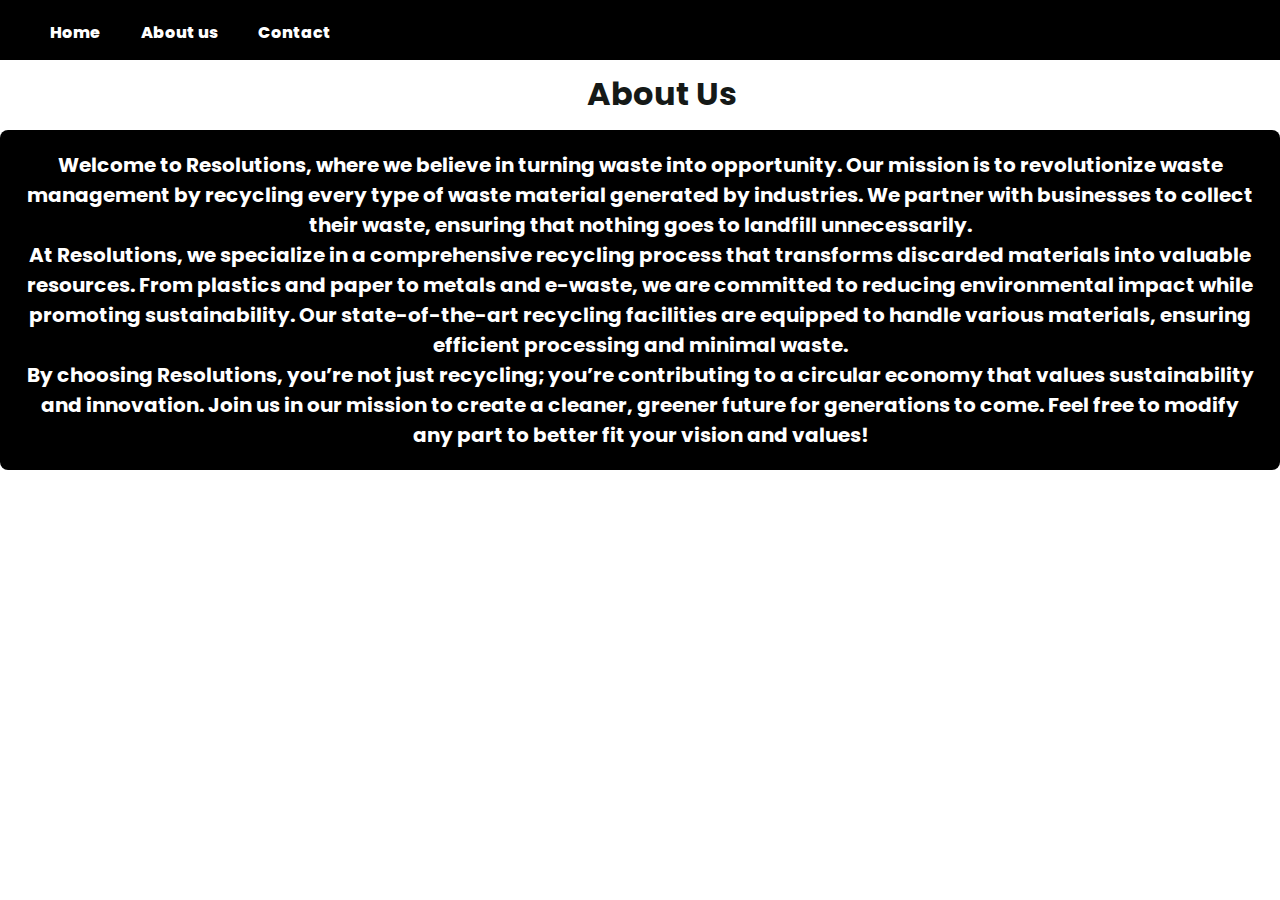
==== index2.html @ 6a5df154 "Add files via upload" ====
<!DOCTYPE html>
<html>
<head>
    <title>About Us</title>
    <link rel="stylesheet" href="style2.css">
</head>
<body>
    <header>
        <h1 class = 'eraser'>About Us</h1>
    </header>
    <div class="circle">
    <header>
        <ul>
            <li><a href="index.html">Home</a></li>
            <li><a href="#">About us</a></li>
            <li><a href="#">Contact</a></li>
        </ul>
    </header>
    </div>
    <h1 class="about"><p>Welcome to Resolutions, where we believe in turning waste into opportunity. 
        Our mission is to revolutionize waste management by recycling every type of waste material generated by industries.
         We partner with businesses to collect their waste, ensuring that nothing goes to landfill unnecessarily.</p>
        <p> At Resolutions, we specialize in a comprehensive recycling process that transforms discarded materials into valuable resources. From plastics and paper to metals and e-waste, we are committed to reducing environmental impact while promoting sustainability. Our state-of-the-art recycling facilities are equipped to handle various materials, ensuring efficient processing and minimal waste.</p>
        <p> By choosing Resolutions, you’re not just recycling; you’re contributing to a circular economy that values sustainability and innovation. Join us in our mission to create a cleaner, greener future for generations to come. Feel free to modify any part to better fit your vision and values!</p>
        </h1>    
	<script src="script.js"></script>
</body>
</html>
---- style2.css ----
@import url('https://fonts.googleapis.com/css2?family=Montserrat:wght@300;400;500;700&family=Nunito+Sans:ital,wght@0,400;0,700;0,800;1,300;1,700&family=Poppins:wght@400;500;600;700;800;900&display=swap');
*{
    margin: 0;
    padding: 0;
    box-sizing: border-box;
    font-family: 'Poppins', sans-serif;
    background-image: '/assets/';
    /* background-color: yellow; */
}

 h1 {
    color: #61fbb8;
    text-align: center;
    margin-bottom: 30px;
} 

.eraser{
    color: #151917;
    text-align: center;
    padding: 20px 10px;
    margin-top: 30px;
    margin-left: 45%;
}

.pencil {
    background-image: url("/assets/img");
    background-size: cover;
    height: 800px;
    display: flex;
    justify-content: center;
    align-items: flex-end;
}

.about {
    align-items: center;
    justify-content: center;
    background-color: #000000;
    color: white;
    font-size: 20px;
    padding: 20px;
    border-radius: 8px;
    margin-bottom: 20px;
    margin-top: 70px;
    gap: 10px;
}


header{
    position: absolute;
    top: 0;
    left: 0;
    width: 100%;
    padding: 20px 10px;
    display: flex;
    justify-content: space-between;
    align-items: center;
}
header .logo{
    position: relative;
    max-width: 80px;
}
header ul{
    position: relative;
    display: flex;
}
header ul li{
    list-style: none;
}
header ul li a{
    display: inline-block;
    color: white;
    font-weight: 800;
    margin-left: 40px;
    text-decoration: none;
}

.circle{
    display: flex;
    align-items: right;
    justify-content: right;
    background-color: black;
    height: 60px;
    color: white;
    padding: 20px;
    /* border-radius: 8px; */
    /* margin-bottom: 20px; */
    gap: 10px;
}
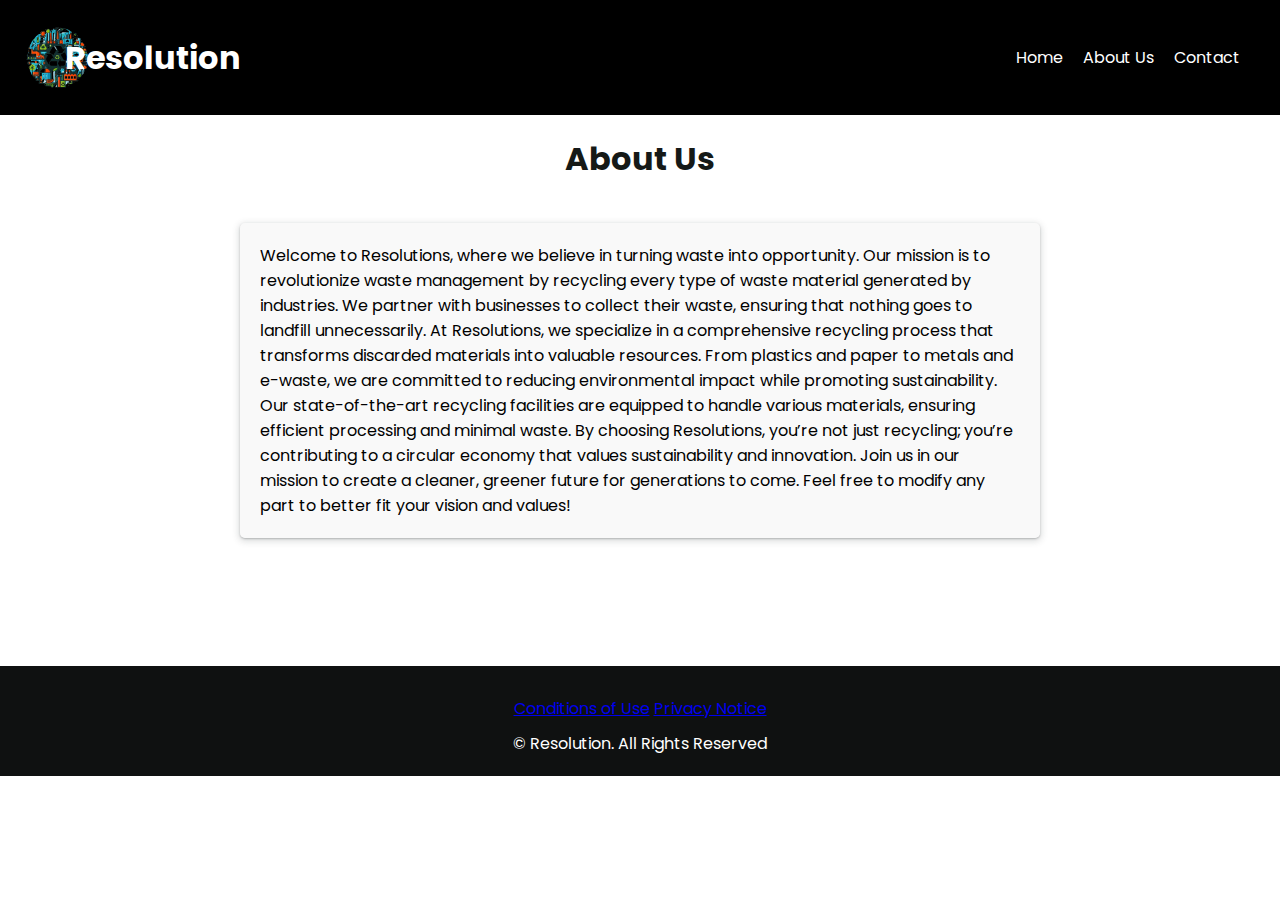
==== commit a62b02fa: "Pending changes exported from your codespace" ====
--- a/index2.html
+++ b/index2.html
@@ -1,28 +1,46 @@
 <!DOCTYPE html>
-<html>
+<html lang="en">
+
 <head>
-    <title>About Us</title>
-    <link rel="stylesheet" href="style2.css">
+    <meta charset="UTF-8">
+    <meta name="viewport" content="width=device-width, initial-scale=1.0">
+    <title>Resolution</title>
+    <link rel="stylesheet" href="style.css">
 </head>
+
 <body>
     <header>
-        <h1 class = 'eraser'>About Us</h1>
+        <a href="index.html"><img src="assets/logo.png" class="logo"></a>
+        <h1 class="res">Resolution</h1>
+        <nav>
+            <ul class="nav">
+                <li><a href="index.html">Home</a></li>
+                <li><a href="index2.html">About Us</a></li>
+                <li><a href="index3.html">Contact</a></li>
+            </ul>
+        </nav>
     </header>
-    <div class="circle">
-    <header>
-        <ul>
-            <li><a href="index.html">Home</a></li>
-            <li><a href="#">About us</a></li>
-            <li><a href="#">Contact</a></li>
-        </ul>
-    </header>
-    </div>
-    <h1 class="about"><p>Welcome to Resolutions, where we believe in turning waste into opportunity. 
+    <h1 class = 'eraser'>About Us</h1>
+    <p class="paragraph-container">Welcome to Resolutions, where we believe in turning waste into opportunity. 
         Our mission is to revolutionize waste management by recycling every type of waste material generated by industries.
-         We partner with businesses to collect their waste, ensuring that nothing goes to landfill unnecessarily.</p>
-        <p> At Resolutions, we specialize in a comprehensive recycling process that transforms discarded materials into valuable resources. From plastics and paper to metals and e-waste, we are committed to reducing environmental impact while promoting sustainability. Our state-of-the-art recycling facilities are equipped to handle various materials, ensuring efficient processing and minimal waste.</p>
-        <p> By choosing Resolutions, you’re not just recycling; you’re contributing to a circular economy that values sustainability and innovation. Join us in our mission to create a cleaner, greener future for generations to come. Feel free to modify any part to better fit your vision and values!</p>
-        </h1>    
+        We partner with businesses to collect their waste, ensuring that nothing goes to landfill unnecessarily.
+        At Resolutions, we specialize in a comprehensive recycling process that transforms discarded materials into valuable resources. From plastics and paper to metals and e-waste, we are committed to reducing environmental impact while promoting sustainability. Our state-of-the-art recycling facilities are equipped to handle various materials, ensuring efficient processing and minimal waste.
+        By choosing Resolutions, you’re not just recycling; you’re contributing to a circular economy that values sustainability and innovation. Join us in our mission to create a cleaner, greener future for generations to come. Feel free to modify any part to better fit your vision and values!</p>
+    
+    <footer>
+        <div class="foot-panel">
+            <div class="pages">
+                <a href="#">Conditions of Use</a>
+                <a href="#">Privacy Notice</a>
+            </div>
+            <div class="copyright">
+                &copy; Resolution. All Rights Reserved
+            </div>
+        </div>
+    </footer>
+ 
+
+    
 	<script src="script.js"></script>
 </body>
 </html>--- a/style.css
+++ b/style.css
@@ -0,0 +1,232 @@
+@import url('https://fonts.googleapis.com/css2?family=Poppins:wght@400;500;600;700;800;900&display=swap');
+
+* {
+    margin: 0;
+    padding: 0;
+    box-sizing: border-box;
+    font-family: 'Poppins', sans-serif;
+}
+
+.res{
+    margin-left: -65%;
+}
+
+.eraser{
+    color: #151917;
+    text-align: center;
+    padding: 20px 10px;
+    margin-top: 30px;
+    margin: 0 auto;
+}
+
+
+.paragraph-container {
+    width: 100%;
+    max-width: 800px;
+    margin: 0 auto;
+    margin-bottom: 20px;
+    margin-top: 20px;
+    padding: 20px;
+    background-color: #f5f5f598;
+    border-radius: 5px;
+    box-shadow: rgba(60, 64, 67, 0.3) 0px 1px 2px 0px, rgba(60, 64, 67, 0.15) 0px 2px 6px 2px;
+  }
+
+  .container {
+    max-width: 800px;
+    margin: 50px auto;
+    padding: 20px;
+    background-color: #fff;
+    border-radius: 8px;
+    box-shadow: 0 2px 10px rgba(0, 0, 0, 0.1);
+}
+
+.contact-info {
+    margin-bottom: 30px;
+}
+
+.contact-info h1 {
+    color: #007BFF;
+}
+
+.contact-info ul {
+    list-style-type: none;
+    padding: 0;
+}
+
+.contact-info li {
+    margin: 10px 0;
+}
+
+.contact-form {
+    display: flex;
+    flex-direction: column;
+}
+
+.contact-form label {
+    margin: 10px 0 5px;
+}
+
+.contact-form input,
+.contact-form textarea {
+    padding: 10px;
+    border: 1px solid #ccc;
+    border-radius: 4px;
+    margin-bottom: 15px;
+}
+
+.contact-form button {
+    padding: 10px;
+    background-color: #007BFF;
+    color: #fff;
+    border: none;
+    border-radius: 4px;
+    cursor: pointer;
+    transition: background-color 0.3s;
+}
+
+.contact-form button:hover {
+    background-color: #0056b3;
+}
+
+.confirmation-message {
+    margin-top: 20px;
+    padding: 10px;
+    background-color: #d4edda;
+    color: #155724;
+    border: 1px solid #c3e6cb;
+    border-radius: 4px;
+    display: none; /* Initially hidden */
+}
+
+.circle{
+    display: flex;
+    align-items: center;
+    justify-content: space-evenly;
+    background-color: black;
+    height: 40px;
+    color: white;
+    padding: 20px;
+    /* border-radius: 8px; */
+    /* margin-bottom: 20px; */
+    gap: 10px;
+}
+  
+  .paragraph-container p {
+    font-size: 16px;
+    line-height: 1.6;
+    color: #333;
+    margin-bottom: 20px;
+  }
+  
+  @media (max-width: 768px) {
+    .paragraph-container {
+      padding: 15px;
+    }
+  
+    .paragraph-container p {
+      font-size: 14px;
+    }
+  }
+  
+  @media (max-width: 480px) {
+    .paragraph-container {
+      padding: 10px;
+    }
+  
+    .paragraph-container p {
+      font-size: 12px;
+    }
+  }
+
+.logo {
+    height: 75px;
+    width: 75px;
+    display: flex;
+    margin-top: 0;
+    margin-left: 0;
+}
+
+header {
+    background-color: black;
+    color: white;
+    padding: 20px;
+    display: flex;
+    justify-content: space-between;
+    align-items: center;
+}
+
+.nav {
+    list-style-type: none;
+    display: flex;
+}
+
+.nav li {
+    margin-right: 20px;
+}
+
+.nav li a {
+    color: white;
+    text-decoration: none;
+}
+
+.pencil {
+    background-image: url("/assets/aws.jpg");
+    background-size: cover;
+    height: 800px;
+    display: flex;
+    justify-content: center;
+    align-items: flex-end;
+    position: relative;
+}
+
+.btn {
+    background-color: yellow;
+    color: black;
+    text-decoration: none;
+    padding: 10px 20px;
+    border-radius: 5px;
+    position: absolute; /* Add this line */
+    bottom: 200px; /* Adjust the value as needed */
+    right: 850px;
+    font-size: 1.5rem; /* Increase the font size */
+    padding: 25px 40px;
+    transition: background-color 0.3s;
+}
+
+.btn:hover {
+    background-color: #45a049;
+}
+
+.gallery {
+    justify-content: space-around;
+    margin: 20px 0;
+}
+
+.gallery-item {
+    text-align: center;
+}
+
+.faq-section {
+    margin: 40px 160px;
+}
+
+.faq-item {
+    margin-bottom: 20px;
+}
+
+footer {
+    background-color: #0f1111;
+    color: white;
+    text-align: center;
+    padding: 20px;
+    margin-top: 10%;
+}
+
+.pages {
+    margin: 10px 0;
+}
+
+.copyright {
+    margin-top: 5px;
+}